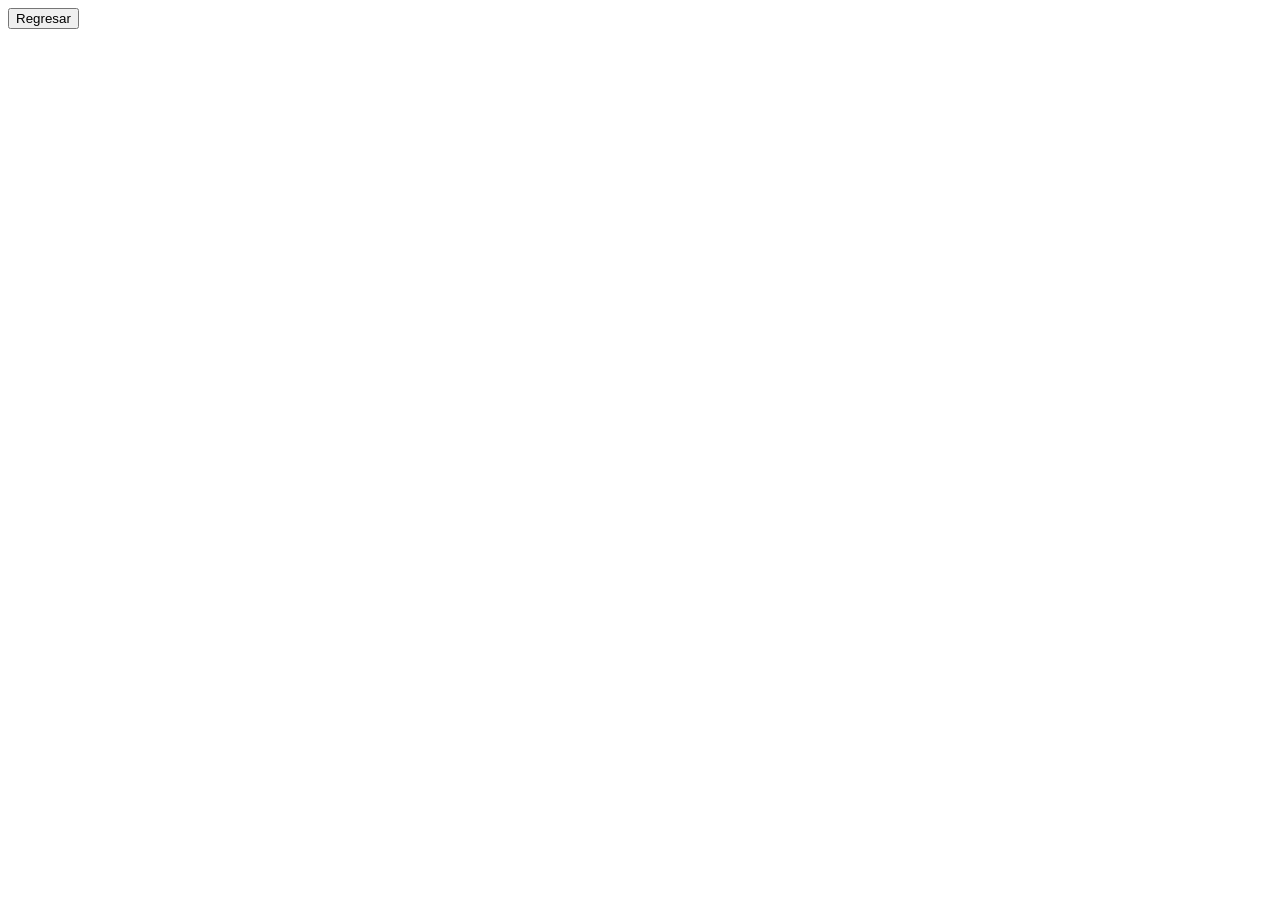
==== AcercaDeEsteProyecto.html @ 135fffa6 "Páginas vacías" ====
<!DOCTYPE html>
<html lang="en">
<head>
    <meta charset="UTF-8">
    <meta name="viewport" content="width=device-width, initial-scale=1.0">
    <title>Acerca de este Proyecto</title>
</head>
<body>
    <button onclick="window.location.href='Índice.html'">Regresar</button>
</body>
</html>
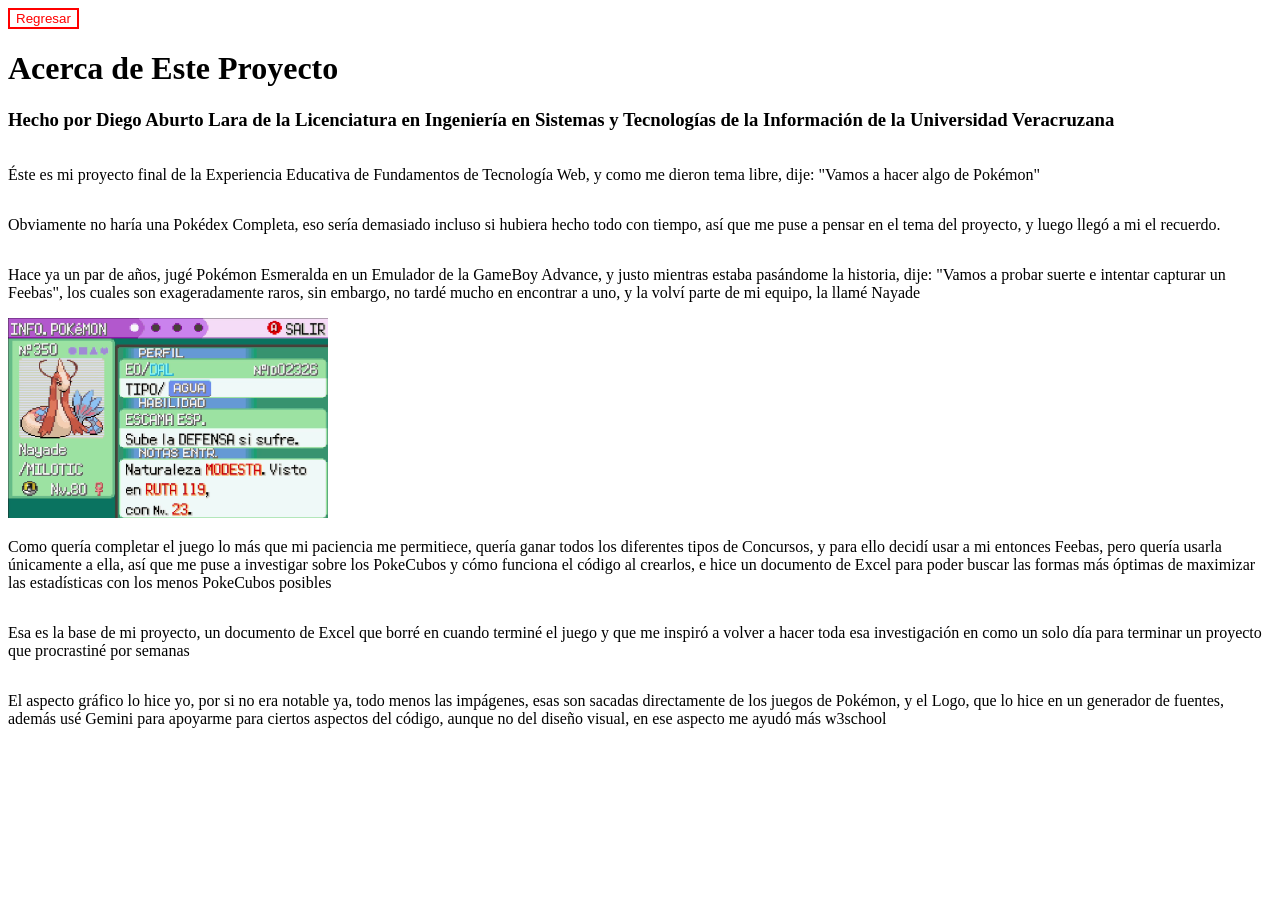
==== commit 45eb1232: "Funcionamiento Completo" ====
--- a/AcercaDeEsteProyecto.html
+++ b/AcercaDeEsteProyecto.html
@@ -3,9 +3,31 @@
 <head>
     <meta charset="UTF-8">
     <meta name="viewport" content="width=device-width, initial-scale=1.0">
+    <link rel="stylesheet" href="estiloBayaDex.css">
     <title>Acerca de este Proyecto</title>
 </head>
 <body>
-    <button onclick="window.location.href='Índice.html'">Regresar</button>
+    <button onclick="window.location.href='index.html'">Regresar</button>
+    <h1>Acerca de Este Proyecto</h1>
+    <h3>Hecho por Diego Aburto Lara de la Licenciatura en Ingeniería en Sistemas y Tecnologías de la Información de la Universidad Veracruzana</h3>
+    <div id="info">
+        <p>Éste es mi proyecto final de la Experiencia Educativa de Fundamentos de Tecnología Web, y como me dieron tema libre, dije: "Vamos a hacer algo de Pokémon"</p>
+    </div>
+    <div id="info">
+        <p>Obviamente no haría una Pokédex Completa, eso sería demasiado incluso si hubiera hecho todo con tiempo, así que me puse a pensar en el tema del proyecto, y luego llegó a mi el recuerdo.</p>
+    </div>
+    <div id="info">
+        <p>Hace ya un par de años, jugé Pokémon Esmeralda en un Emulador de la GameBoy Advance, y justo mientras estaba pasándome la historia, dije: "Vamos a probar suerte e intentar capturar un Feebas", los cuales son exageradamente raros, sin embargo, no tardé mucho en encontrar a uno, y la volví parte de mi equipo, la llamé Nayade</p>
+    </div>
+    <img id="Nayade" src="./bayaImagenes/NayadeImagen.png" alt="Nayade">
+    <div id="info">
+        <p>Como quería completar el juego lo más que mi paciencia me permitiece, quería ganar todos los diferentes tipos de Concursos, y para ello decidí usar a mi entonces Feebas, pero quería usarla únicamente a ella, así que me puse a investigar sobre los PokeCubos y cómo funciona el código al crearlos, e hice un documento de Excel para poder buscar las formas más óptimas de maximizar las estadísticas con los menos PokeCubos posibles</p>
+    </div>
+    <div id="info">
+        <p>Esa es la base de mi proyecto, un documento de Excel que borré en cuando terminé el juego y que me inspiró a volver a hacer toda esa investigación en como un solo día para terminar un proyecto que procrastiné por semanas</p>
+    </div>
+    <div id="info">
+        <p>El aspecto gráfico lo hice yo, por si no era notable ya, todo menos las impágenes, esas son sacadas directamente de los juegos de Pokémon, y el Logo, que lo hice en un generador de fuentes, además usé Gemini para apoyarme para ciertos aspectos del código, aunque no del diseño visual, en ese aspecto me ayudó más w3school</p>
+    </div>
 </body>
 </html>
--- a/estiloBayaDex.css
+++ b/estiloBayaDex.css
@@ -0,0 +1,93 @@
+img {
+    width: 50px;
+    height: 50px;
+}
+
+#logo {
+    width: 300px;
+    height: 100px;
+}
+
+table {
+    border-collapse: collapse;
+    border: 1px solid;
+}
+
+td {
+    text-align: center;
+    width: 100px;
+    border-bottom: 1px solid;
+    
+}
+
+td:nth-child(10){
+    width: 200px;
+}
+
+td:nth-child(3){
+    background-color: red;
+}
+td:nth-child(4){
+    background-color: cornflowerblue;
+}
+td:nth-child(5){
+    background-color: magenta;
+}
+td:nth-child(6){
+    background-color: limegreen;
+}
+td:nth-child(7){
+    background-color: yellow;
+}
+
+tr {
+    border-bottom: 1px solid;
+}
+
+div {
+    display: grid;
+    grid-template-columns: repeat(60,1fr);
+}
+
+#info {
+    display: flex
+}
+
+#index {
+    display: flex;
+    flex-direction: column;
+    align-items: center;
+    width: 100%;
+    gap: 15px;
+}
+
+div img {
+    padding-top: 30px 
+}
+
+#Milotic {
+    width:200px; 
+    height:200px;
+}
+
+#Feebas {
+    width:170px; 
+    height:170px;
+}
+
+#Nayade {
+    width: 320px; 
+    height: 200px;
+}
+
+button {
+    background-color: white;
+    color: red;
+    border: 2px solid;
+}
+
+button:hover {
+    background-color: red;
+    color: white;
+    border: 2px solid;
+}
